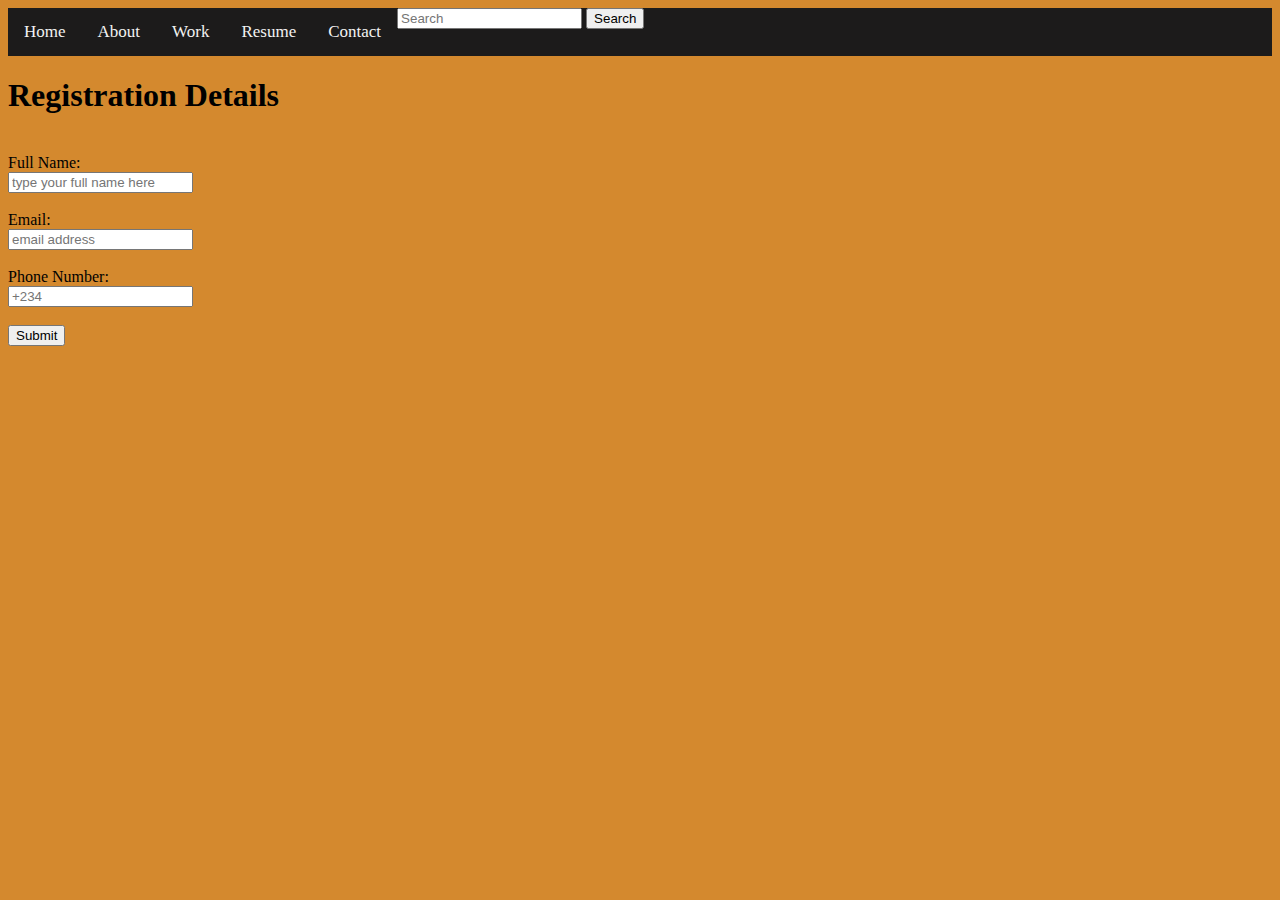
==== Register.html @ 373b2192 "First Message" ====
<!DOCTYPE html>
<html lang="en">

<head>
    <meta charset="UTF-8">
    <meta name="viewport" content="width=device-width, initial-scale=1.0">
    <title>CheckPoint Two</title>
    <style>
        body {}

        .topnav {
            overflow: hidden;
            background-color: rgb(28, 27, 27);
        }

        .topnav a {
            float: left;
            color: #f2f2f2;
            text-align: center;
            padding: 14px 16px;
            text-decoration: none;
            font-size: 17px;

        }

        body {
            background-color: #d4892e;
        }
    </style>
</head>

<body>
    <header>
        <nav class="topnav">
            <a class="Active" href="./">Home</a>
            <a href="#About">About</a>
            <a href="#Work">Work</a>
            <a href="#Resume">Resume</a>
            <a href="#Contact">Contact</a>

            <form class="search">
                <input type="search" placeholder="Search">
                <button type="submit">Search</button>
            </form>
        </nav>
    </header>
    <h1>
        Registration Details
    </h1>
    <form action="Applicants Detatails">
        <br>
        <label for="Name">Full Name:</label><br>
        <input type="text" name="First Name" placeholder="type your full name here">
        <br> <br>
        <label for="Email">Email:</label><br>
        <input type="text" name="Email" placeholder="email address">
        <br><br>
        <label for="Number">Phone Number:</label><br>
        <input type="number" name="number" placeholder="+234">
        <br><br>
        <input type="submit" name="Submit">
        <!-- <input type="submit" value="Submit"> -->


    </form>


    </div>











    <footer>

    </footer>




</body>

</html>
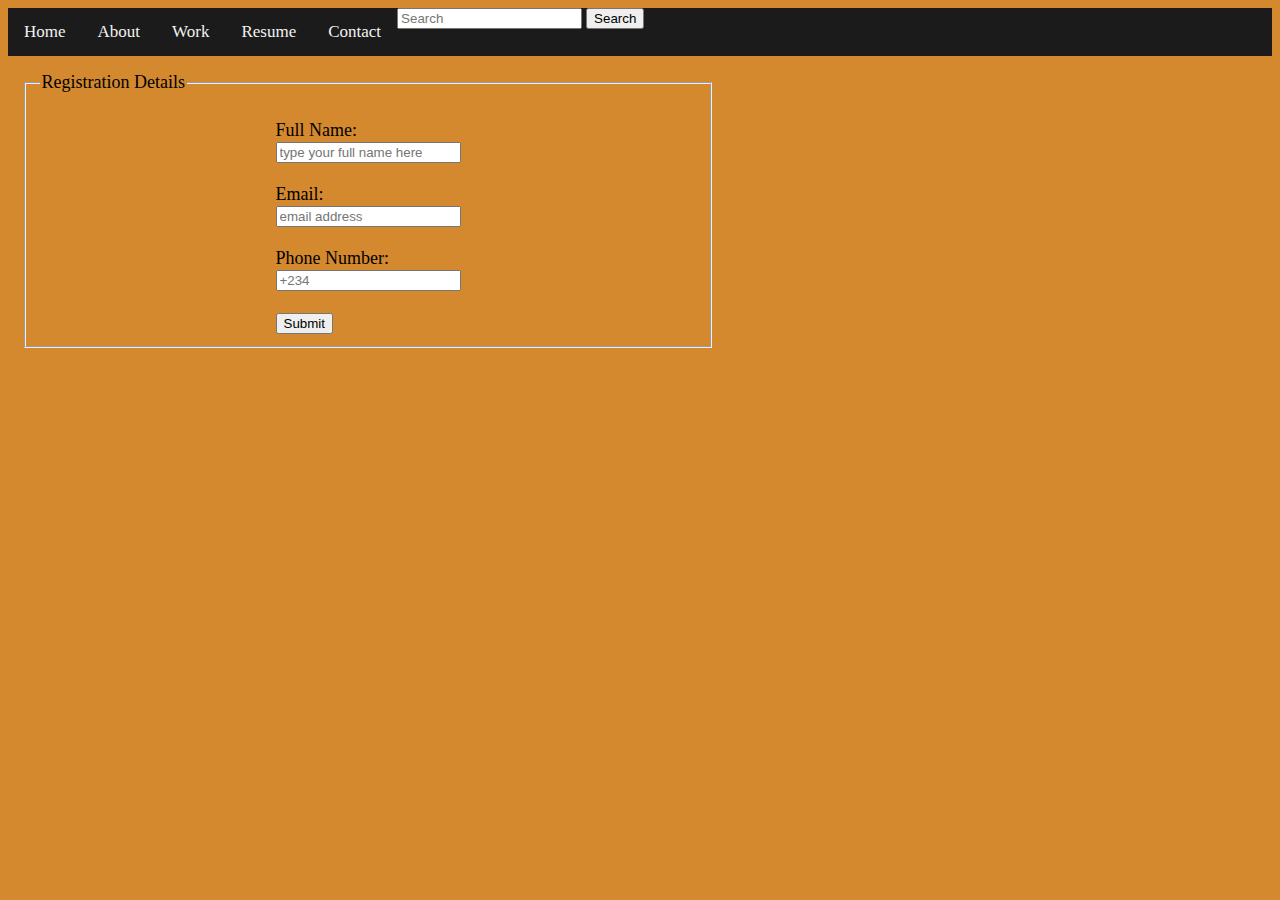
==== commit 9c3c2214: "Register Form Adjusted" ====
--- a/Register.html
+++ b/Register.html
@@ -23,6 +23,23 @@
 
         }
 
+        .register {
+            display: flex;
+            margin-top: 1rem;
+            margin-bottom: 1rem;
+            margin-left: 1rem;
+            margin-right: 35rem;
+            justify-content: center;
+            font-size: large;
+
+        }
+
+        /* .try {
+            display: flex;
+            justify-content: center;
+        } */
+
+
         body {
             background-color: #d4892e;
         }
@@ -44,26 +61,33 @@
             </form>
         </nav>
     </header>
-    <h1>
-        Registration Details
-    </h1>
-    <form action="Applicants Detatails">
-        <br>
-        <label for="Name">Full Name:</label><br>
-        <input type="text" name="First Name" placeholder="type your full name here">
-        <br> <br>
-        <label for="Email">Email:</label><br>
-        <input type="text" name="Email" placeholder="email address">
-        <br><br>
-        <label for="Number">Phone Number:</label><br>
-        <input type="number" name="number" placeholder="+234">
-        <br><br>
-        <input type="submit" name="Submit">
-        <!-- <input type="submit" value="Submit"> -->
+
+    <section class="try">
 
 
-    </form>
+        <fieldset class="register">
+            <legend>
 
+                Registration Details
+            </legend>
+
+            <form action="Applicants Detatails">
+                <br>
+                <label for="Name">Full Name:</label><br>
+                <input type="text" name="First Name" placeholder="type your full name here">
+                <br> <br>
+                <label for="Email">Email:</label><br>
+                <input type="text" name="Email" placeholder="email address">
+                <br><br>
+                <label for="Number">Phone Number:</label><br>
+                <input type="number" name="number" placeholder="+234">
+                <br><br>
+                <input type="submit" name="Submit">
+                <!-- <input type="submit" value="Submit"> -->
+            </form>
+        </fieldset>
+
+    </section>
 
     </div>
 
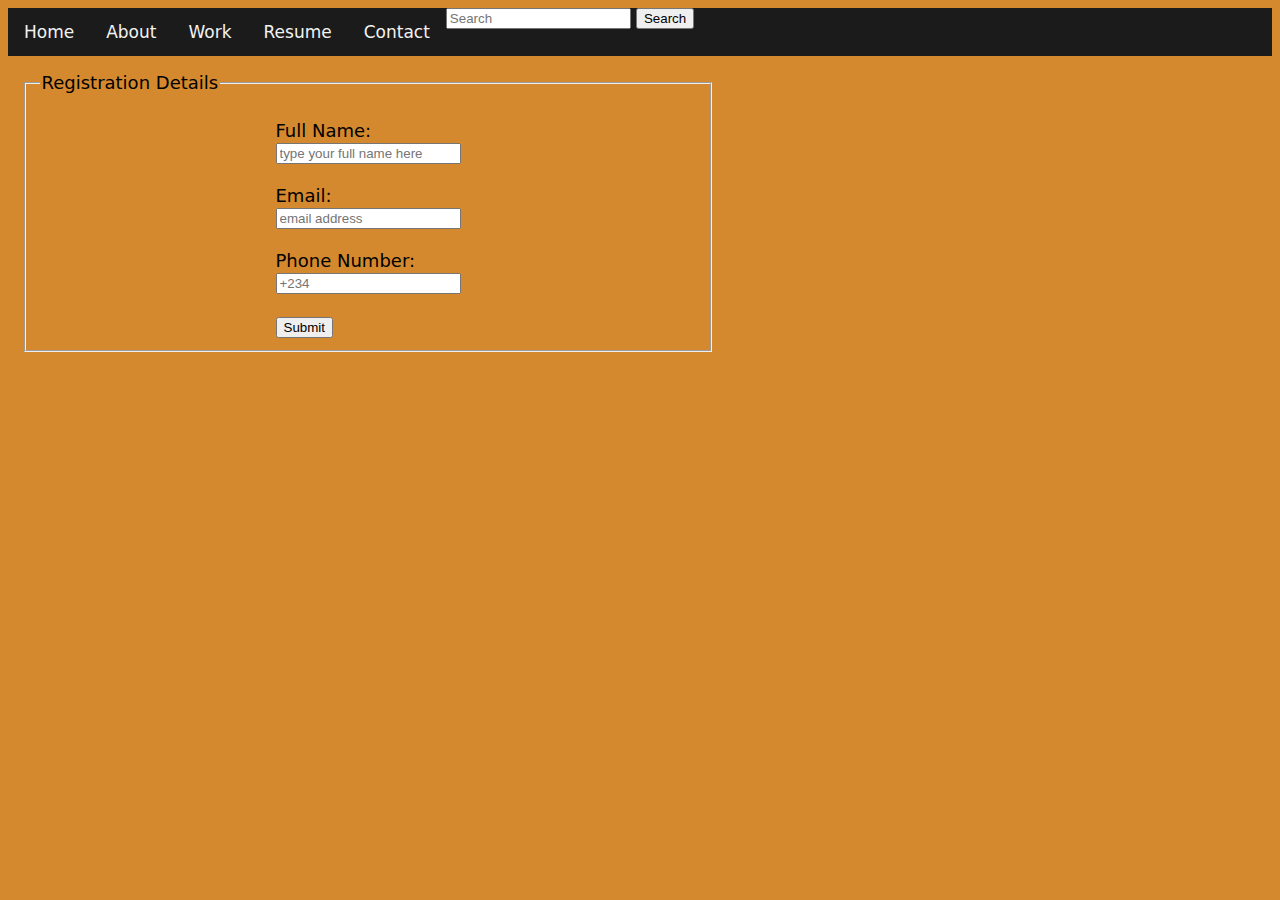
==== commit cfbd6109: "Updated using external roboto link" ====
--- a/Register.html
+++ b/Register.html
@@ -5,8 +5,15 @@
     <meta charset="UTF-8">
     <meta name="viewport" content="width=device-width, initial-scale=1.0">
     <title>CheckPoint Two</title>
+    <!-- <link rel="stylesheet" href="./css/index.css"> -->
+
+    <link rel="preconnect" href="https://fonts.googleapis.com">
+    <link rel="preconnect" href="https://fonts.gstatic.com" crossorigin>
+    <link href="https://fonts.googleapis.com/css2?family=Roboto:ital,wght@0,300;1,400&display=swap" rel="stylesheet">
     <style>
-        body {}
+        body {
+            font-family: system-ui, -apple-system, Roboto;
+        }
 
         .topnav {
             overflow: hidden;
--- a/css/index.css
+++ b/css/index.css
@@ -0,0 +1,98 @@
+/* * {
+  font-family: "Roboto";
+} */
+
+body {
+  background-color: #d4892e;
+  font-family: "Roboto", sans-serif;
+}
+
+li {
+  display: inline;
+}
+
+/* .nav {
+  display: flex;
+  justify-content: space-between;
+  align-items: center;
+  padding: 2rem;
+} */
+
+.topnav {
+  display: flex;
+  justify-content: space-between;
+  align-items: center;
+  /* padding: 0.5rem; */
+  /* overflow: hidden; */
+  background-color: #2f4858;
+  /* margin-top: 1rem; */
+}
+
+.forms {
+  display: flex;
+  /* margin-top: -1rem;
+  margin-bottom: -1rem; */
+}
+
+.search {
+  padding: 14px 16px;
+}
+.topnav a {
+  float: left;
+  color: #f2f2f2;
+  text-align: center;
+  padding: 14px 16px;
+  text-decoration: none;
+  font-size: 17px;
+}
+/* .register {
+  display: flex;
+   margin-top: 1rem;
+  margin-bottom: 1rem;
+  margin-left: 1rem;
+  margin-right: 15rem;
+} */
+
+h1 {
+  font-size: 2.5rem;
+  color: rgb(238, 246, 226);
+  text-align: center;
+  justify-content: center;
+  margin-top: 0%;
+  font-family: "Roboto";
+}
+
+.Date {
+  /* background-color: aliceblue; */
+  color: #000203;
+  text-align: center;
+  text-align: center;
+  /* padding: 1px; */
+  margin: -2%;
+  /* justify-content: center; */
+  justify-self: center;
+  text-align: center;
+  /* width: fit-content; */
+}
+
+.Images img {
+  margin-top: -2;
+  width: 100%;
+  height: auto;
+  padding: 3px;
+}
+
+footer {
+  text-align: center;
+  padding: 3px;
+  background-color: #2f4858;
+  color: white;
+}
+
+.Sub {
+  color: #f2f2f2;
+}
+
+.Update a {
+  color: #f2f2f2;
+}
